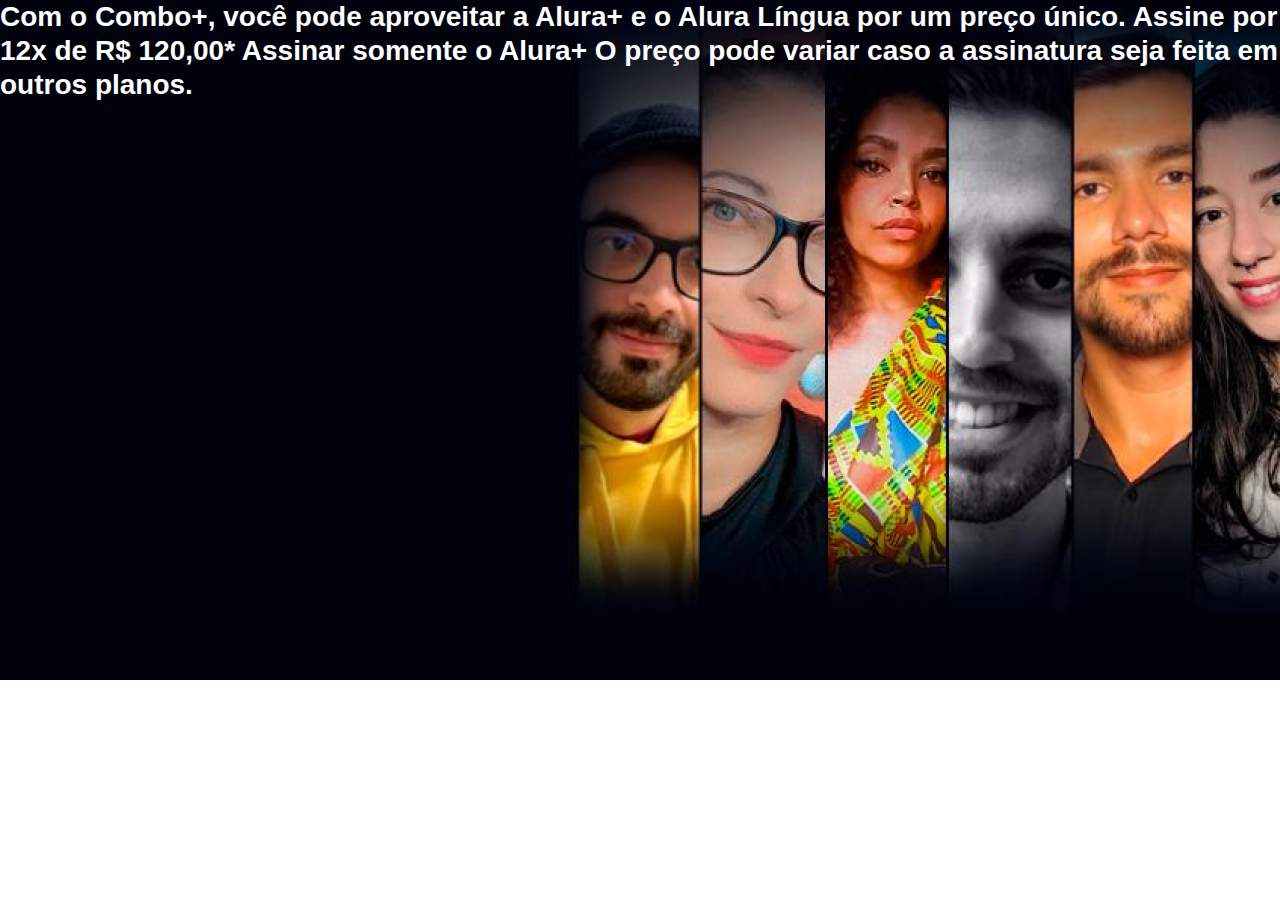
==== alura-plus/index.html @ 692cb296 "iniciado projeto proposto pelo alura" ====
<!DOCTYPE html>
<html lang="pt-BR">
<head>
    <meta charset="UTF-8">
    <meta name="viewport" content="width=device-width, initial-scale=1.0" />
    <title>Alura plus</title>
    <link rel="stylesheet" href="Content/css/reset.css">
    <link rel="stylesheet" href="Content/css/style.css">
    <link rel="stylesheet" href="Content/css/Introducao/introducao.css">
</head>

<body>
    <main>
        <section class="introducao">
            <div class="introducao-container">
                <div class="introducao-boxTexto">
                    <h1 class="introducao-titulo">
                        Com o Combo+, você pode aproveitar a Alura+ e o Alura Língua por um preço único.
                        Assine por 12x de R$ 120,00*
                        Assinar somente o Alura+
                        O preço pode variar caso a assinatura seja feita em outros planos.
                    </h1>
                </div>
            </div>
        </section>




    </main>

    












    <script src="Content/js/jquery.js"></script>
</body>
---- alura-plus/Content/css/style.css ----
:root {
    --cor-primaria: #23527c;
    --cor-background-primaria: #000000;
    --cor-fonte-primaria: #ffffff;
}

body {
    height: auto;
    width: 100%;
    font-family: sans-serif;
    color: var(--cor-fonte-primaria);
}
---- alura-plus/Content/css/Introducao/introducao.css ----
.introducao {
    background-color: red;
    height: auto;
}

.introducao-container {
    background-image: url(../../img/introducao/Alura_Plus.png);
    background-repeat: no-repeat;
    height: 680px;
}

.introducao-boxTexto {

}

.introducao-titulo {
    font-style: normal;
    font-weight: 700;
    font-size: 28px;
    line-height: 34px;
}
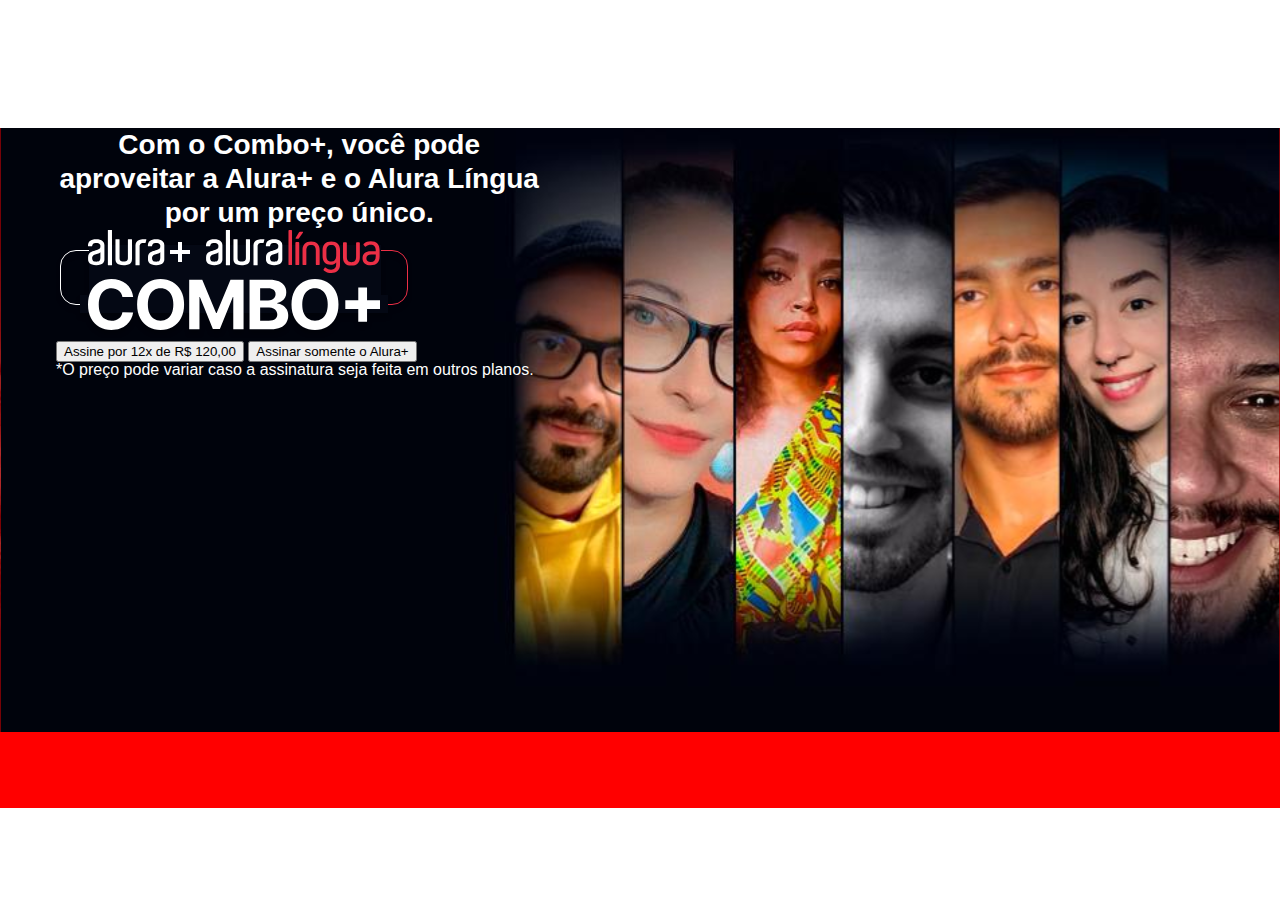
==== commit 7ac7a1c3: "continuando projeto do alura plus" ====
--- a/alura-plus/index.html
+++ b/alura-plus/index.html
@@ -4,6 +4,7 @@
     <meta charset="UTF-8">
     <meta name="viewport" content="width=device-width, initial-scale=1.0" />
     <title>Alura plus</title>
+    <link href="https://cdn.jsdelivr.net/npm/bootstrap@5.2.2/dist/css/bootstrap.min.css" rel="stylesheet" integrity="sha384-Zenh87qX5JnK2Jl0vWa8Ck2rdkQ2Bzep5IDxbcnCeuOxjzrPF/et3URy9Bv1WTRi" crossorigin="anonymous">
     <link rel="stylesheet" href="Content/css/reset.css">
     <link rel="stylesheet" href="Content/css/style.css">
     <link rel="stylesheet" href="Content/css/Introducao/introducao.css">
@@ -13,13 +14,18 @@
     <main>
         <section class="introducao">
             <div class="introducao-container">
-                <div class="introducao-boxTexto">
-                    <h1 class="introducao-titulo">
+                <div class="introducao-boxTexto d-flex flex-column justify-content-center">
+                    <h1 class="introducao-titulo mb-2">
                         Com o Combo+, você pode aproveitar a Alura+ e o Alura Língua por um preço único.
-                        Assine por 12x de R$ 120,00*
-                        Assinar somente o Alura+
-                        O preço pode variar caso a assinatura seja feita em outros planos.
                     </h1>
+
+                    <img src="Content/img/introducao/combo.svg">
+
+                    <button>Assine por 12x de R$ 120,00</button>
+
+                    <button>Assinar somente o Alura+</button>
+
+                    <p>*O preço pode variar caso a assinatura seja feita em outros planos.</p>
                 </div>
             </div>
         </section>
--- a/alura-plus/Content/css/Introducao/introducao.css
+++ b/alura-plus/Content/css/Introducao/introducao.css
@@ -4,13 +4,18 @@
 }
 
 .introducao-container {
-    background-image: url(../../img/introducao/Alura_Plus.png);
+    background-image: url(../../img/introducao/alura_plus.svg);
     background-repeat: no-repeat;
     height: 680px;
+    background-size: contain;
 }
 
 .introducao-boxTexto {
-
+    width: 38vw;
+    height: 45vh;
+    max-width: 588px;
+    max-height: 431px;
+    margin-left: 3.5rem;
 }
 
 .introducao-titulo {
@@ -18,4 +23,6 @@
     font-weight: 700;
     font-size: 28px;
     line-height: 34px;
+    margin-top: 8rem;
+    text-align: center;
 }